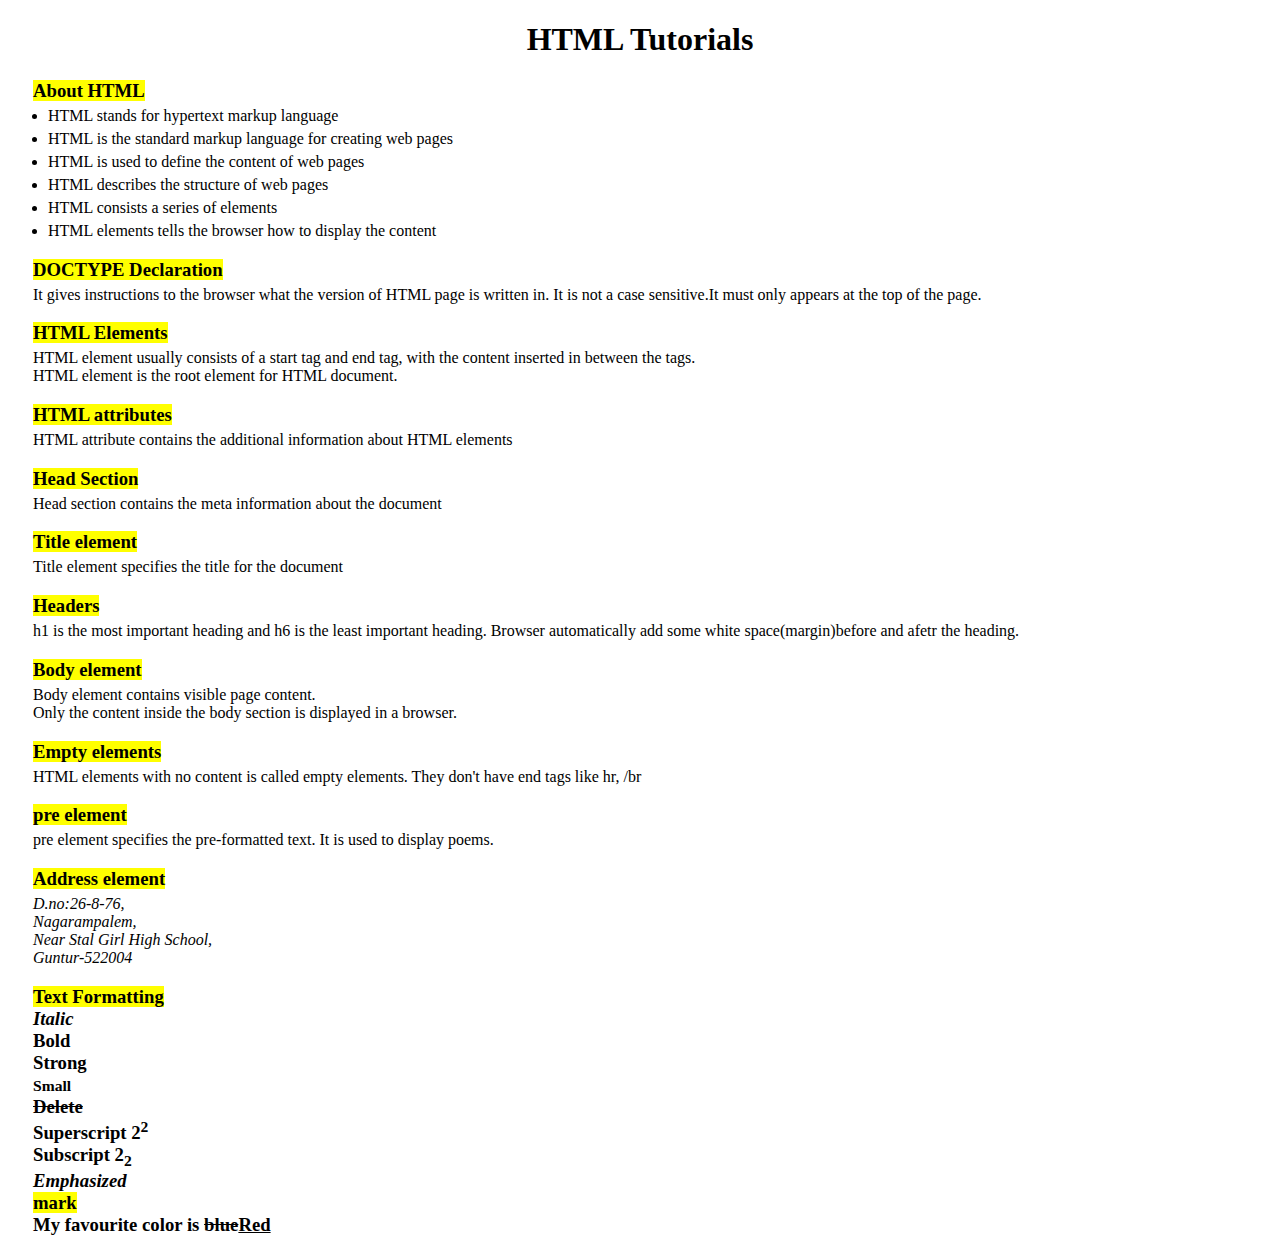
==== index.html @ c35bbf7c "address element" ====
<!DOCTYPE html>
<html lang="en-usa" dir="ltr">
  <head>
    <title>HTML Tutorials</title>
    <meta charset="UTF-8">
    <meta name="author" content="HTML">
    <meta name="description" content="HTML Tutorials">
    <meta name="keywords" content="attributes, elements, forms">
    <meta name="viewport" content="width=device-width, initial-scale=1.0">
    <meta http-equiv="refresh" content="30">
    <link rel="stylesheet" href="style.css">
  </head>
  <body>
    <h1>HTML Tutorials</h1>
    <h3><mark>About HTML</mark></h3>
    <ul>
      <li>HTML stands for hypertext markup language</li>
      <li>HTML is the standard markup language for creating web pages</li>
      <li>HTML is used to define the content of web pages</li>
      <li>HTML describes the structure of web pages</li>
      <li>HTML consists a series of elements</li>
      <li>HTML elements tells the browser how to display the content</li>
    </ul>
    <h3><mark>DOCTYPE Declaration</mark></h3>
    <p>It gives instructions to the browser what the version of HTML page is written in. It is not a case sensitive.It must only appears at the top of the page.</p>
    <h3><mark>HTML Elements</mark></h3>
    <p>HTML element usually consists of a start tag and end tag, with the content inserted in between the tags.<br/> HTML element is the root element for HTML document.</p>
    <h3><mark>HTML attributes</mark></h3>
    <p>HTML attribute contains the additional information about HTML elements</p>
    <h3><mark>Head Section</mark></h3>
    <p>Head section contains the meta information about the document</p>
    <h3><mark>Title element</mark></h3>
    <p>Title element specifies the title for the document</p>
    <h3><mark>Headers</mark></h3>
    <p>h1 is the most important heading and h6 is the least important heading. Browser automatically add some white space(margin)before and afetr the heading.</p>
    <h3><mark>Body element</mark></h3>
    <p>Body element contains visible page content.<br/>Only the content inside the body section is displayed in a browser.</p>
    <h3><mark>Empty elements</mark></h3>
    <p>HTML elements with no content is called empty elements. They don't have end tags like hr, /br</p>
    <h3><mark>pre element</mark></h3>
    <p>pre element specifies the pre-formatted text. It is used to display poems.</p>
    <h3><mark>Address element</mark></h3>
    <address>
      D.no:26-8-76,<br/>
      Nagarampalem,<br/>
      Near Stal Girl High School,<br/>
      Guntur-522004
    </address>
    <h3><mark>Text Formatting</mark><br/>
    <i>Italic</i><br/>
    <b>Bold</b><br/>
    <strong>Strong</strong><br/>
    <small>Small</small><br/>
    <del>Delete</del><br/>
    <span>Superscript 2<sup>2</sup></span><br/>
    <span>Subscript 2<sub>2</sub></span><br/>
    <em>Emphasized</em><br/>
    <mark>mark</mark><br/>
    <span>My favourite color is <del>blue</del><ins>Red</ins></span>
    </h3>

  </body>
</html>
---- style.css ----
h1{
  text-align:center;
}
h3{
  padding-left:25px;
  margin-bottom:5px;
}
ul, li{
  margin-top:5px;
}
p{
  margin-top:0px;
  margin-left:25px;
}
address{
  padding-left:25px;
  margin-bottom:5px;
}
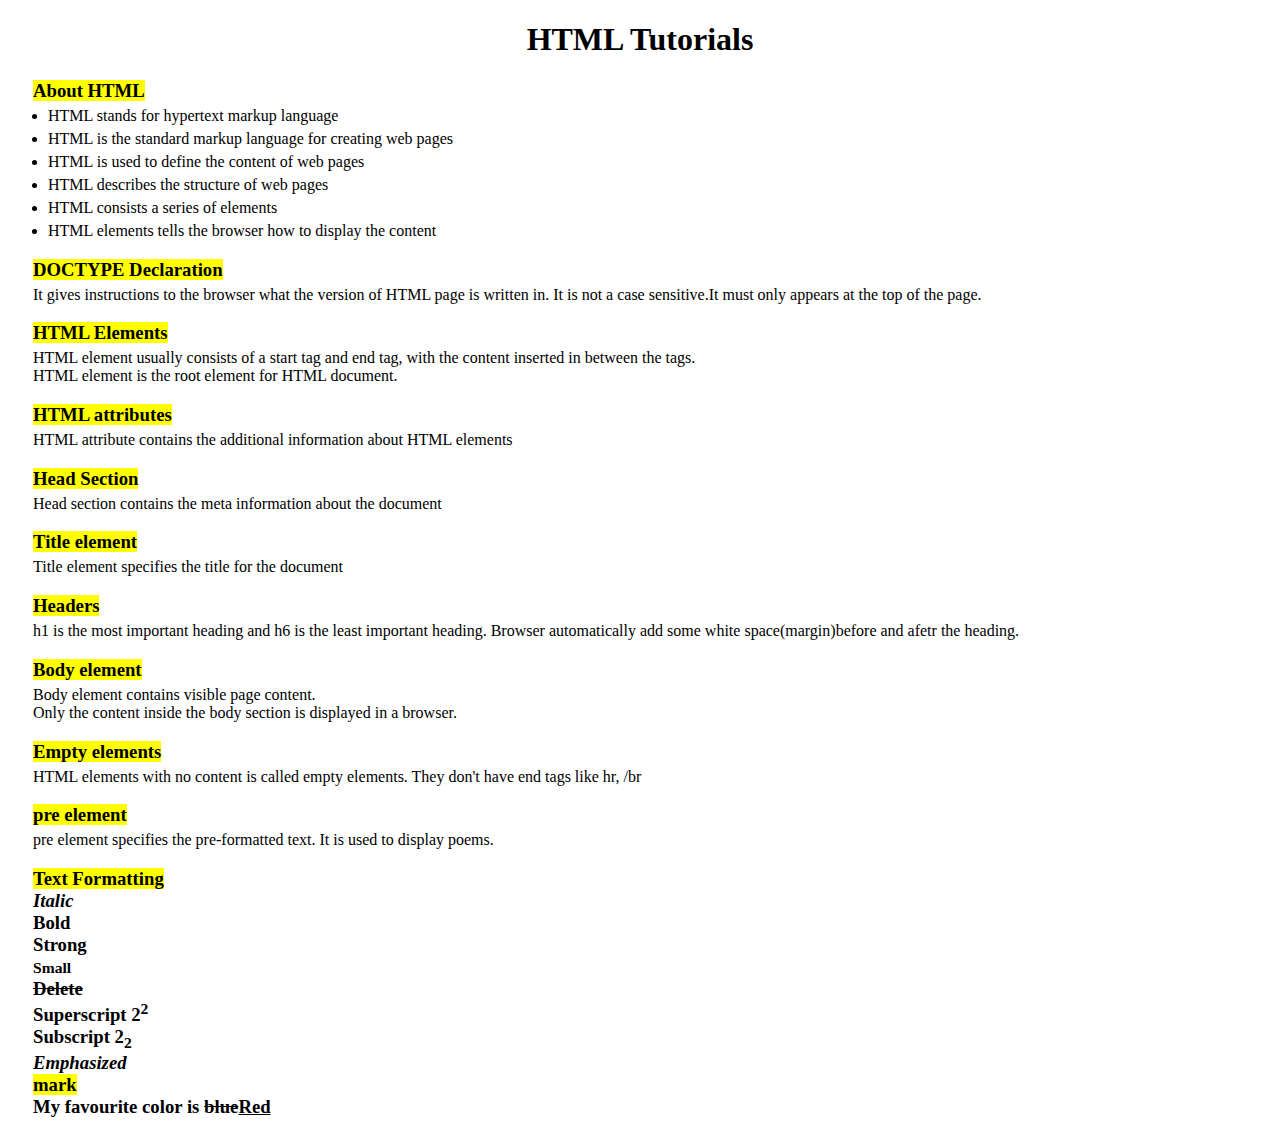
==== commit a34700de: "address tag" ====
--- a/index.html
+++ b/index.html
@@ -39,13 +39,7 @@
     <p>HTML elements with no content is called empty elements. They don't have end tags like hr, /br</p>
     <h3><mark>pre element</mark></h3>
     <p>pre element specifies the pre-formatted text. It is used to display poems.</p>
-    <h3><mark>Address element</mark></h3>
-    <address>
-      D.no:26-8-76,<br/>
-      Nagarampalem,<br/>
-      Near Stal Girl High School,<br/>
-      Guntur-522004
-    </address>
+    
     <h3><mark>Text Formatting</mark><br/>
     <i>Italic</i><br/>
     <b>Bold</b><br/>
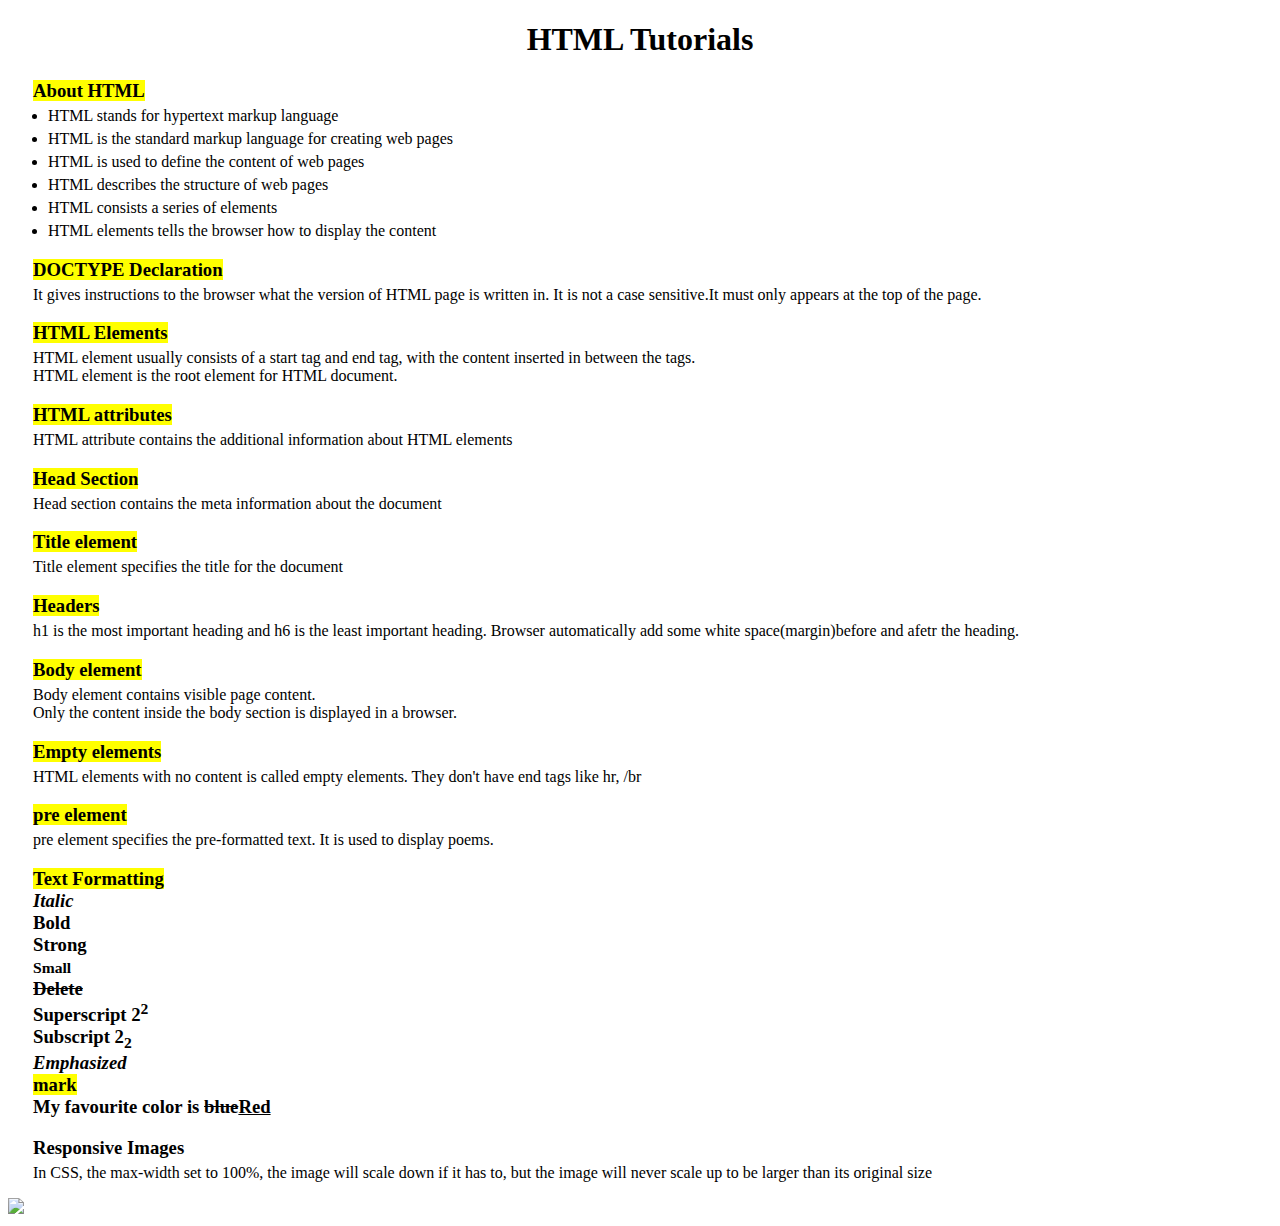
==== commit 96fe51f6: "responsive images" ====
--- a/index.html
+++ b/index.html
@@ -39,7 +39,6 @@
     <p>HTML elements with no content is called empty elements. They don't have end tags like hr, /br</p>
     <h3><mark>pre element</mark></h3>
     <p>pre element specifies the pre-formatted text. It is used to display poems.</p>
-    
     <h3><mark>Text Formatting</mark><br/>
     <i>Italic</i><br/>
     <b>Bold</b><br/>
@@ -52,6 +51,8 @@
     <mark>mark</mark><br/>
     <span>My favourite color is <del>blue</del><ins>Red</ins></span>
     </h3>
-
+    <h3>Responsive Images</h3>
+    <p>In CSS, the max-width set to 100%, the image will scale down if it has to, but the image will never scale up to be larger than its original size</p>
+    <img src="assets/"
   </body>
 </html>
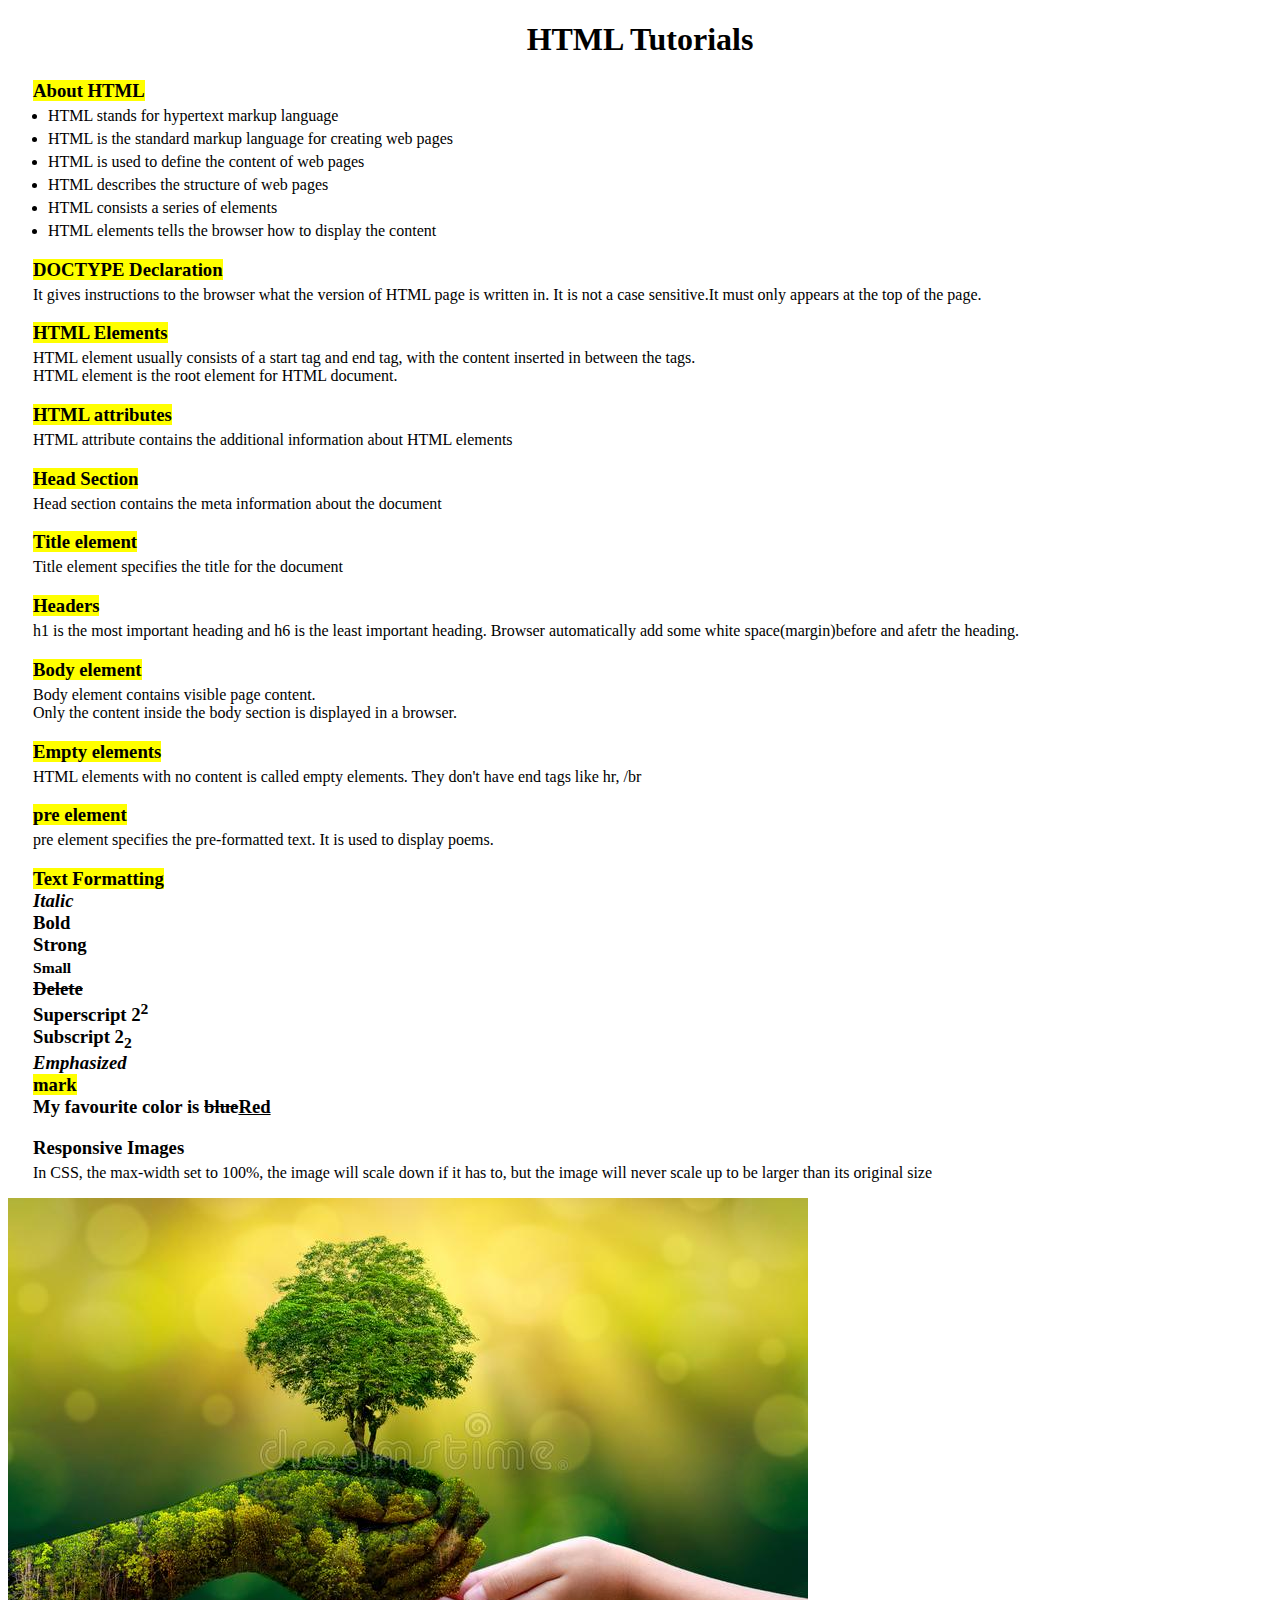
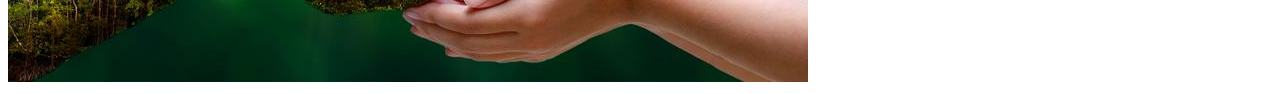
==== commit 2645bc7c: "about responsive image" ====
--- a/index.html
+++ b/index.html
@@ -53,6 +53,6 @@
     </h3>
     <h3>Responsive Images</h3>
     <p>In CSS, the max-width set to 100%, the image will scale down if it has to, but the image will never scale up to be larger than its original size</p>
-    <img src="assets/"
+    <img src="assets/environment.jpg">
   </body>
 </html>
--- a/style.css
+++ b/style.css
@@ -16,3 +16,6 @@
   padding-left:25px;
   margin-bottom:5px;
 }
+img{
+  max-width:100%;
+}
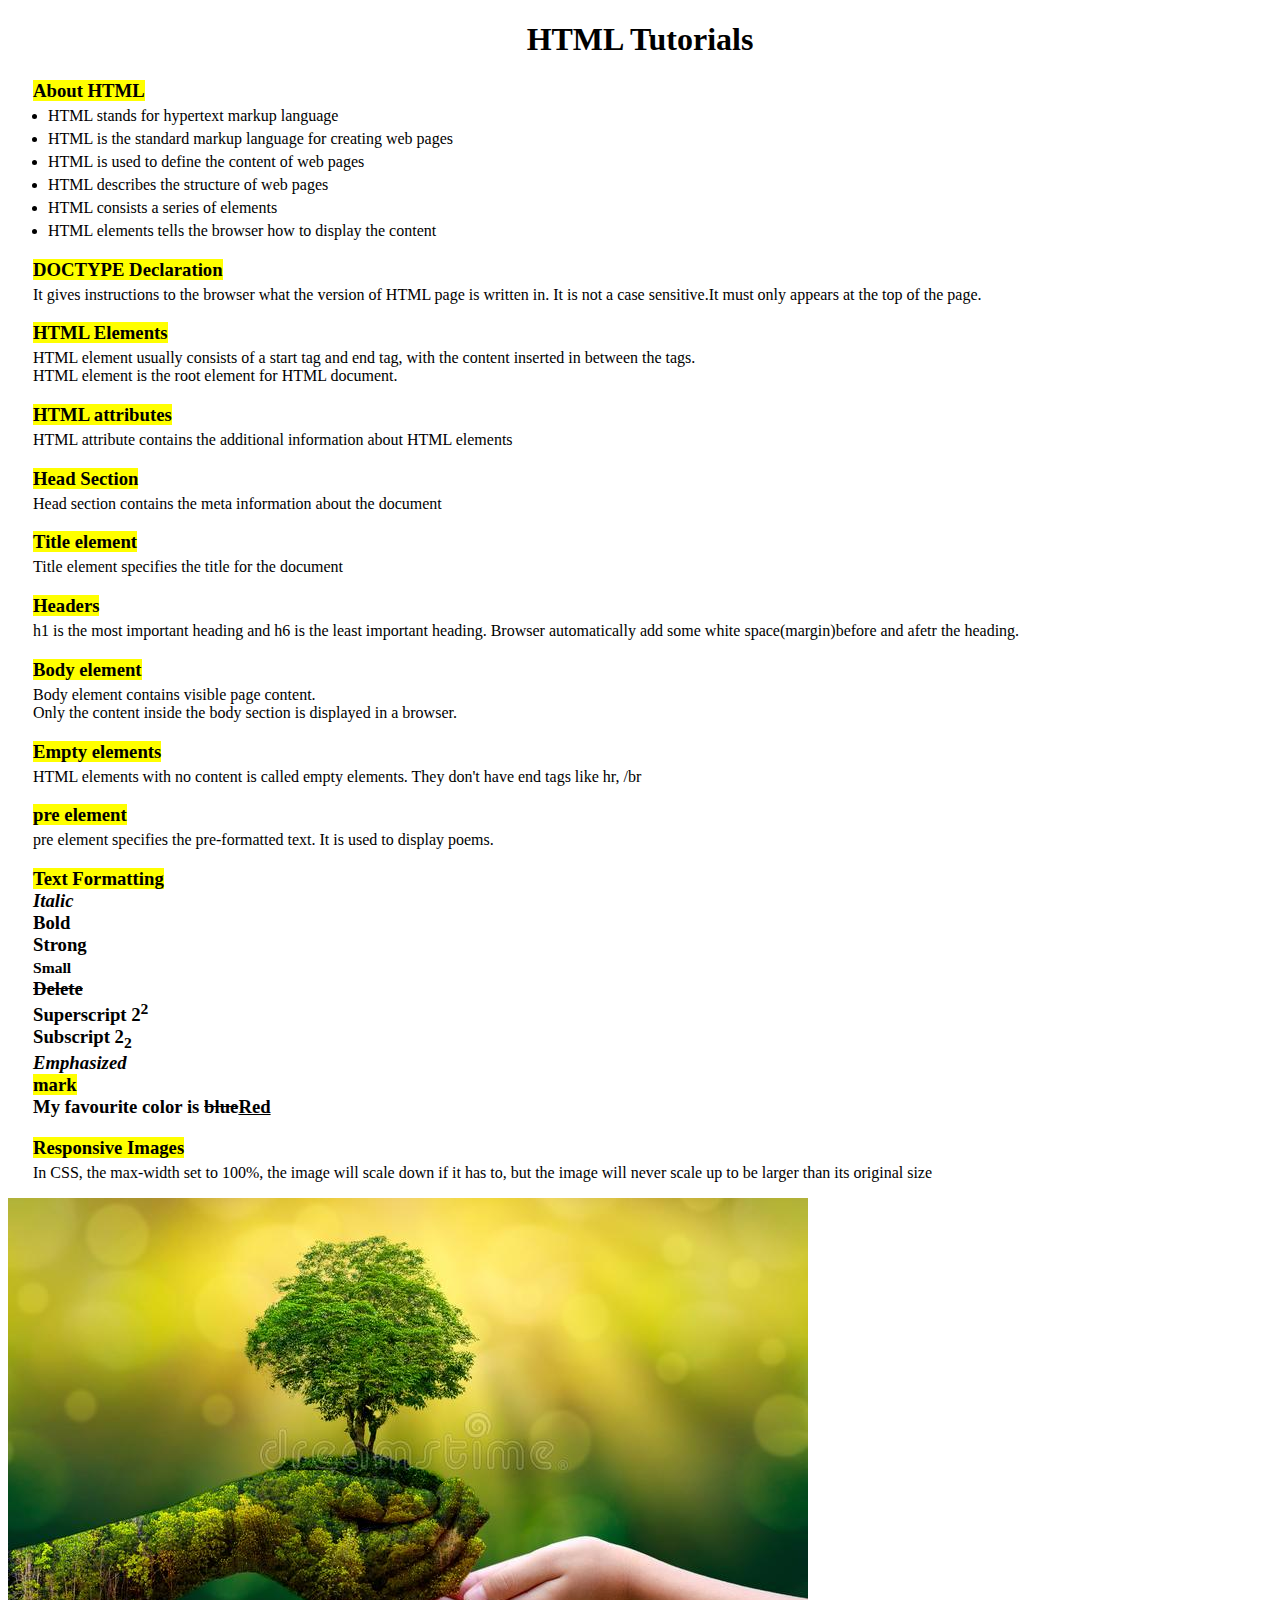
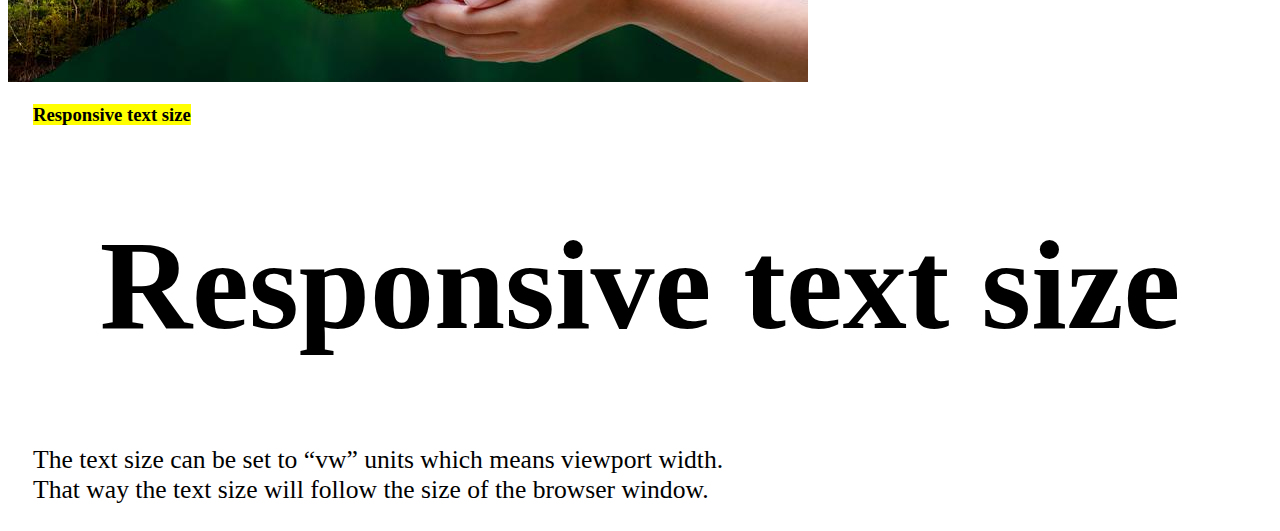
==== commit 39e1db8d: "responsive text size" ====
--- a/index.html
+++ b/index.html
@@ -51,8 +51,12 @@
     <mark>mark</mark><br/>
     <span>My favourite color is <del>blue</del><ins>Red</ins></span>
     </h3>
-    <h3>Responsive Images</h3>
+    <h3><mark>Responsive Images</mark></h3>
     <p>In CSS, the max-width set to 100%, the image will scale down if it has to, but the image will never scale up to be larger than its original size</p>
     <img src="assets/environment.jpg">
+    <h3><mark>Responsive text size</mark></h3>
+    <h1 style="font-size:10vw">Responsive text size</h1>
+    <p style="font-size:2vw">The text size can be set to <q>vw</q> units which means viewport width.<br>
+    That way the text size will follow the size of the browser window.</p>
   </body>
 </html>
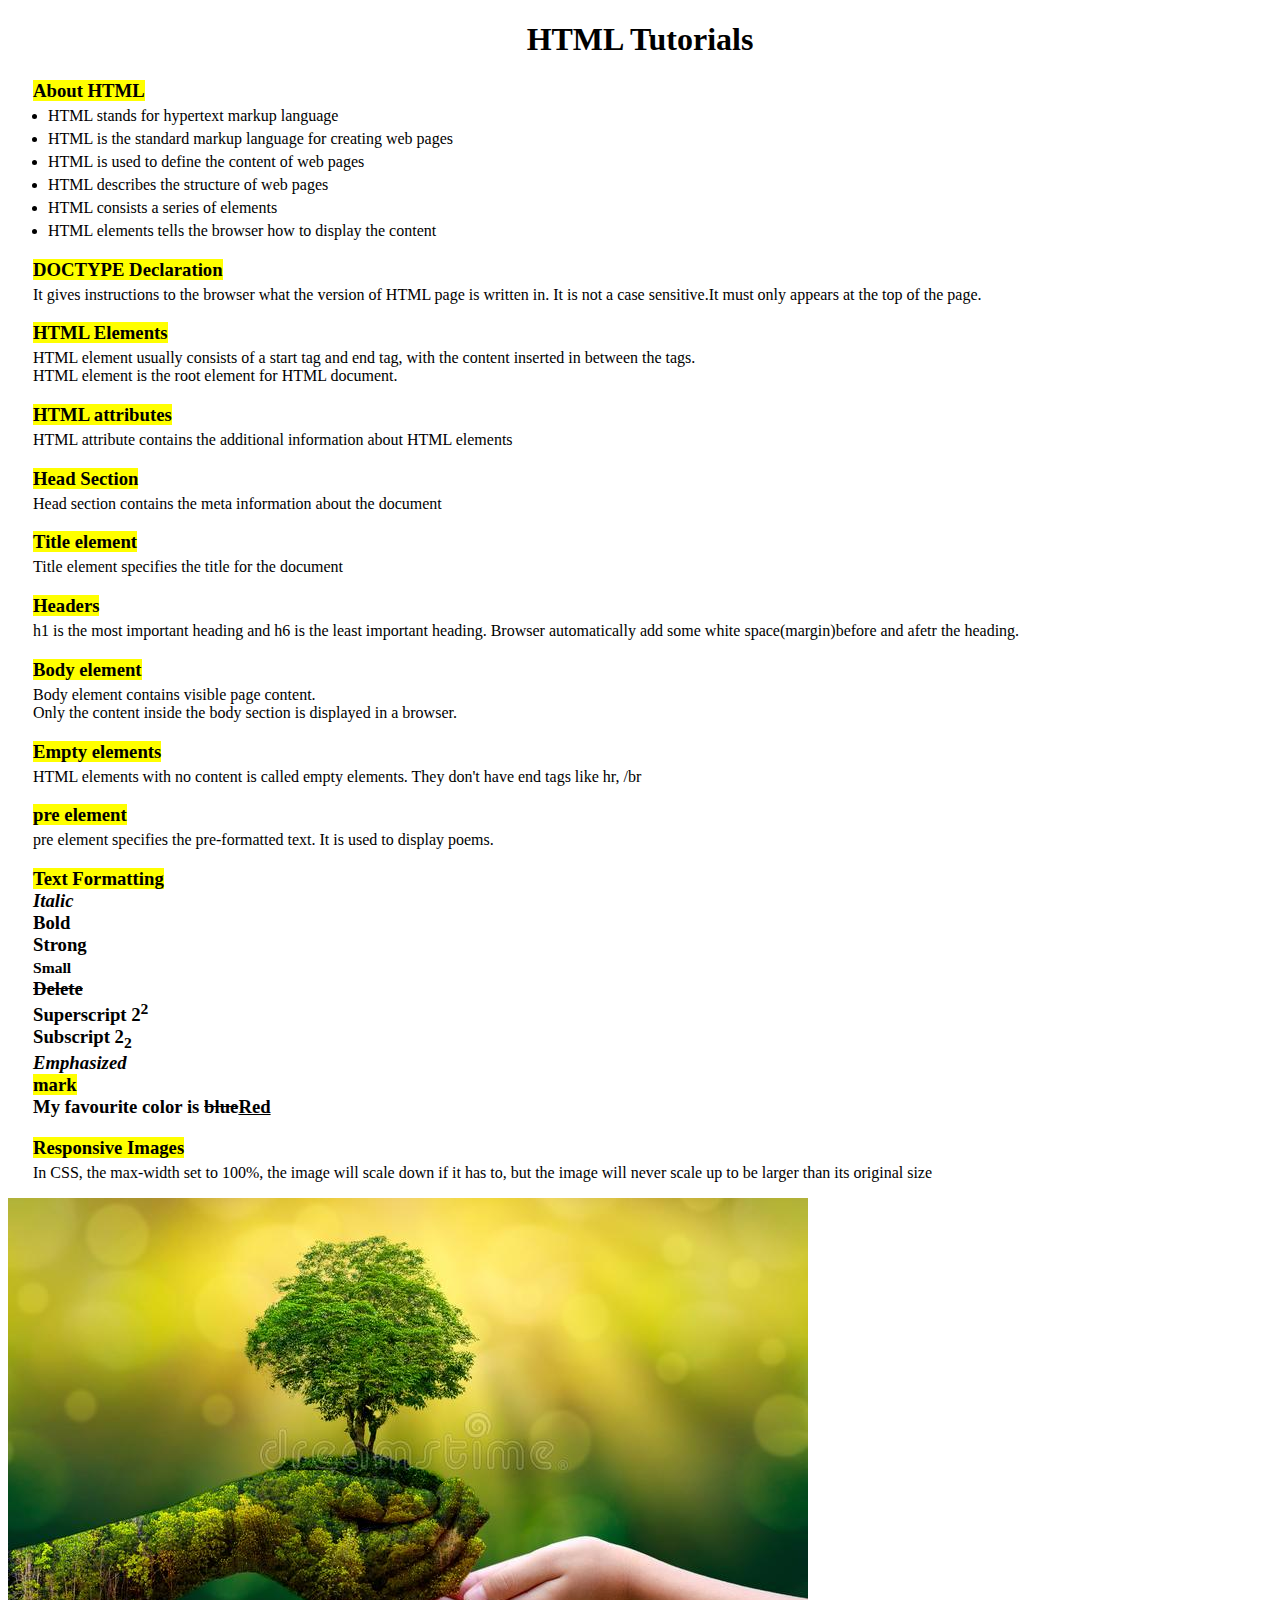
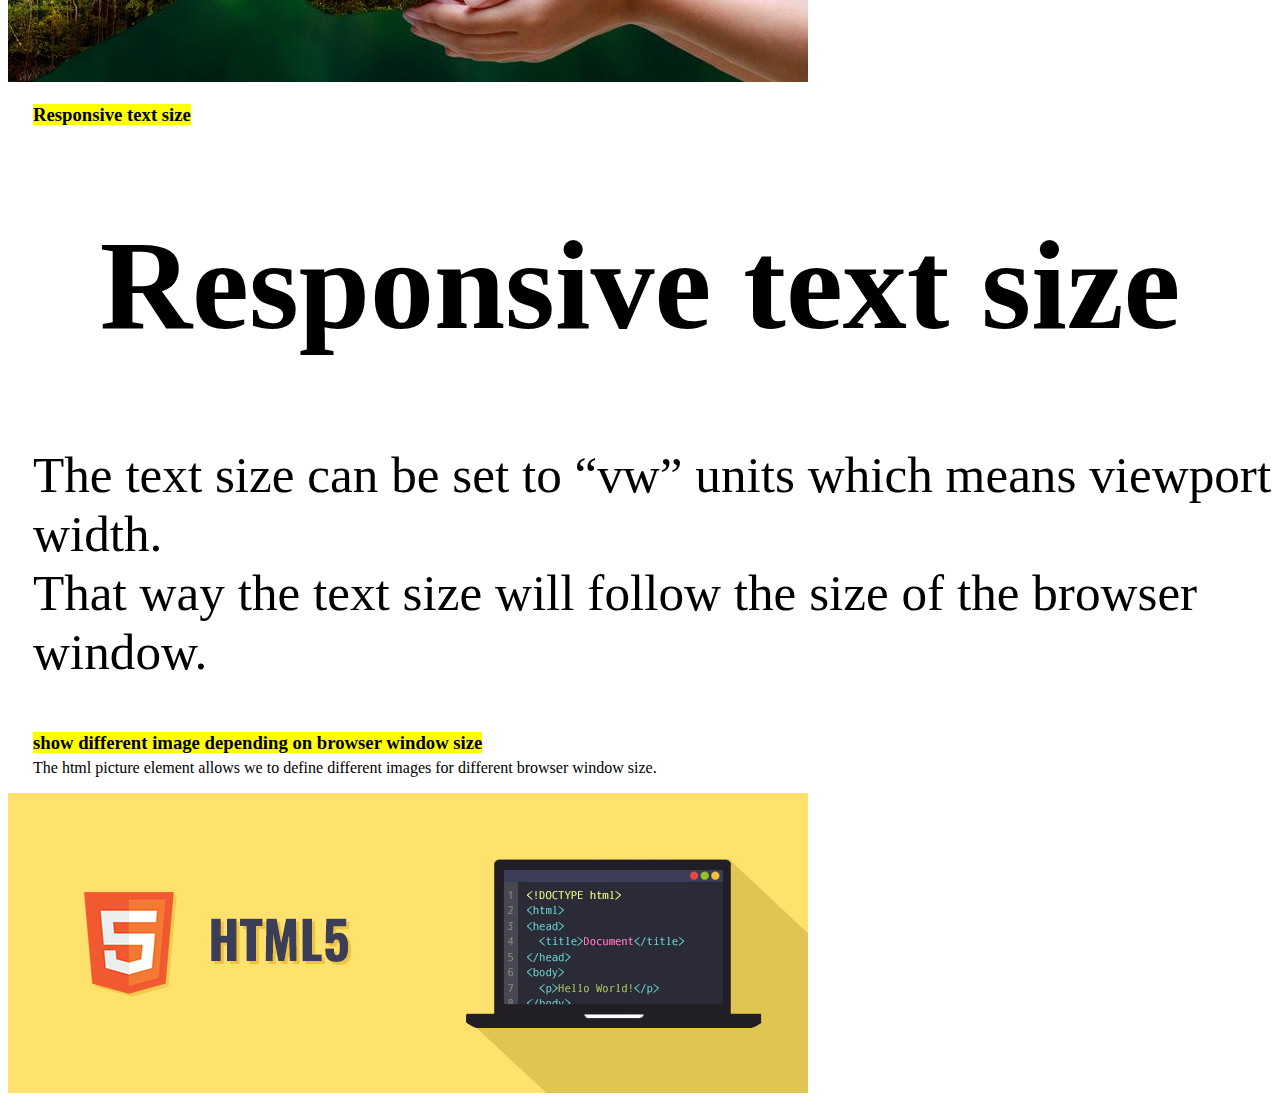
==== commit 10f5dc4e: "different img for different browser window size" ====
--- a/index.html
+++ b/index.html
@@ -56,7 +56,14 @@
     <img src="assets/environment.jpg">
     <h3><mark>Responsive text size</mark></h3>
     <h1 style="font-size:10vw">Responsive text size</h1>
-    <p style="font-size:2vw">The text size can be set to <q>vw</q> units which means viewport width.<br>
+    <p style="font-size:4vw">The text size can be set to <q>vw</q> units which means viewport width.<br>
     That way the text size will follow the size of the browser window.</p>
+    <h3><mark>show different image depending on browser window size</mark></h3>
+    <p>The html picture element allows we to define different images for different browser window size.</p>
+    <picture>
+      <source srcset="assets/html.png" media="(max-width:1500px)">
+      <source srcset="assets/javascript.png" media="(max-width:600px)">
+      <img src="assets/html.png" alt="HTML" style="width:auto;">
+    </picture>
   </body>
 </html>
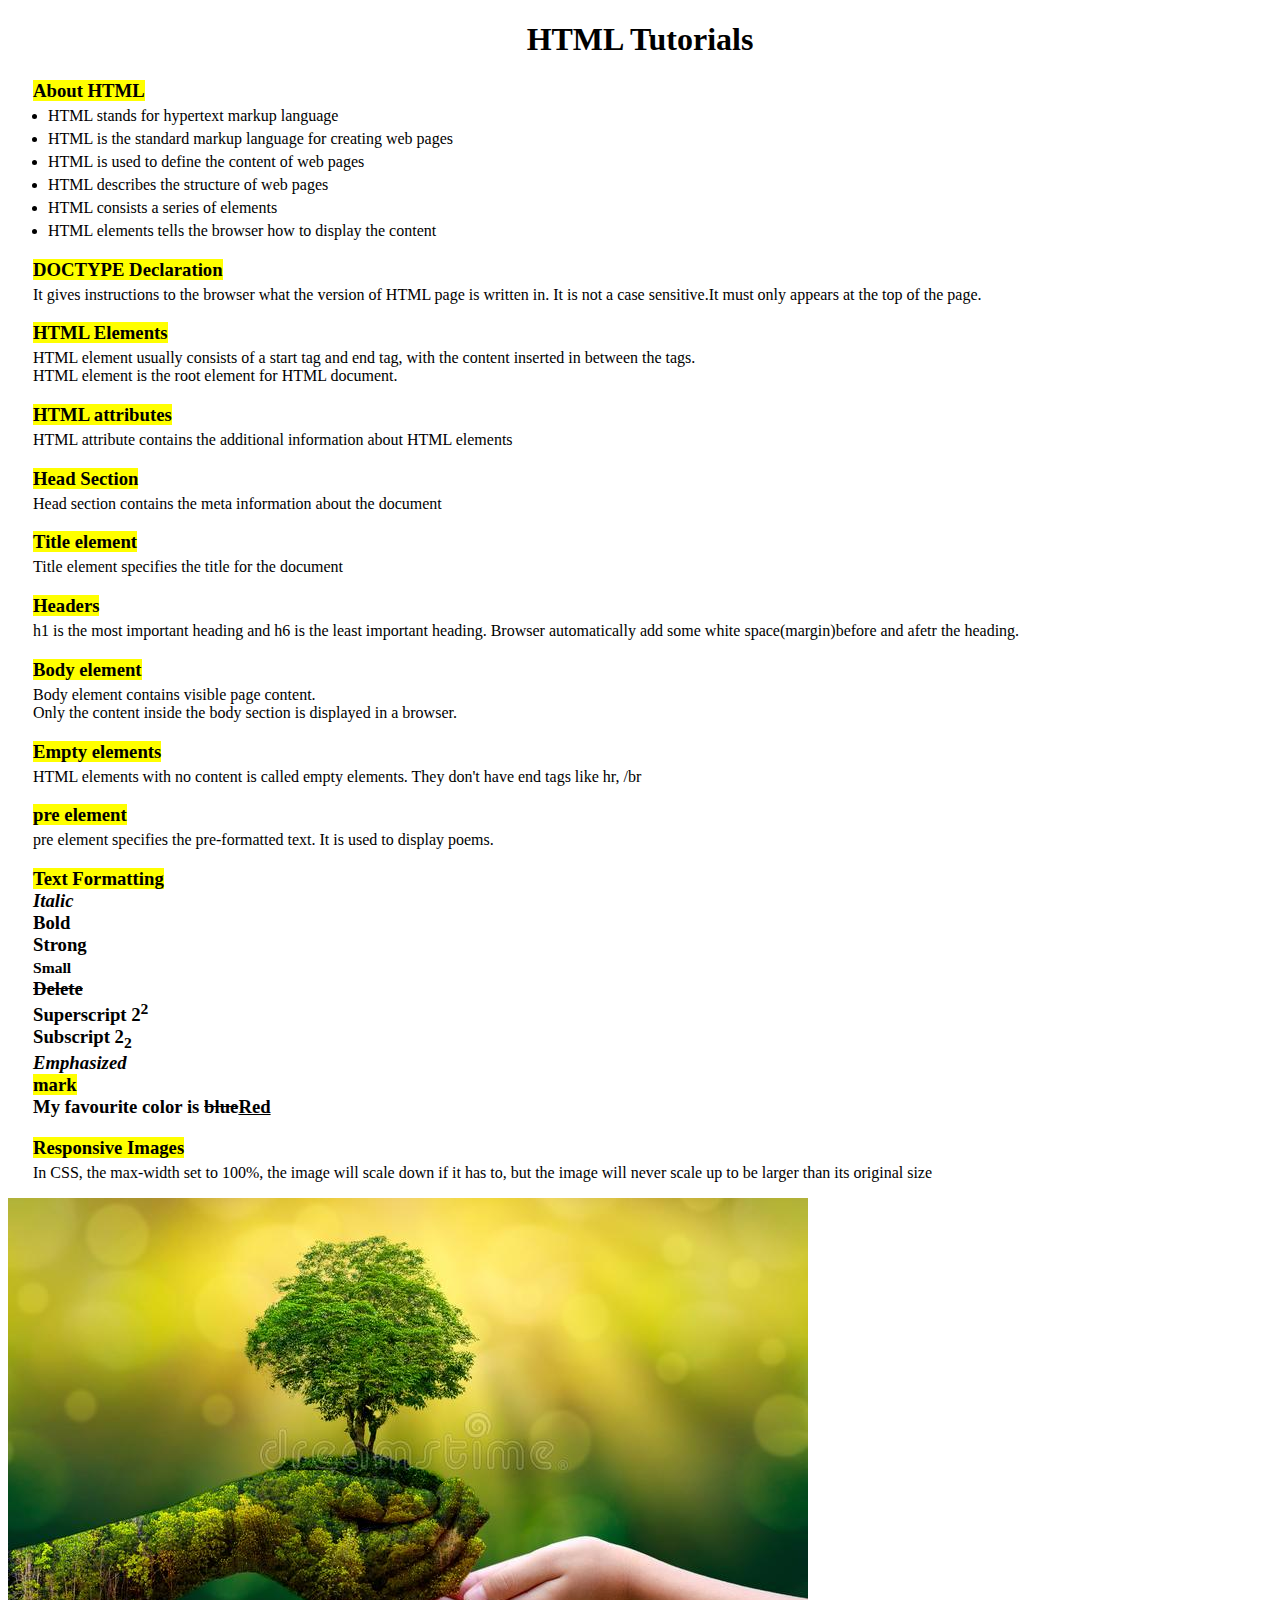
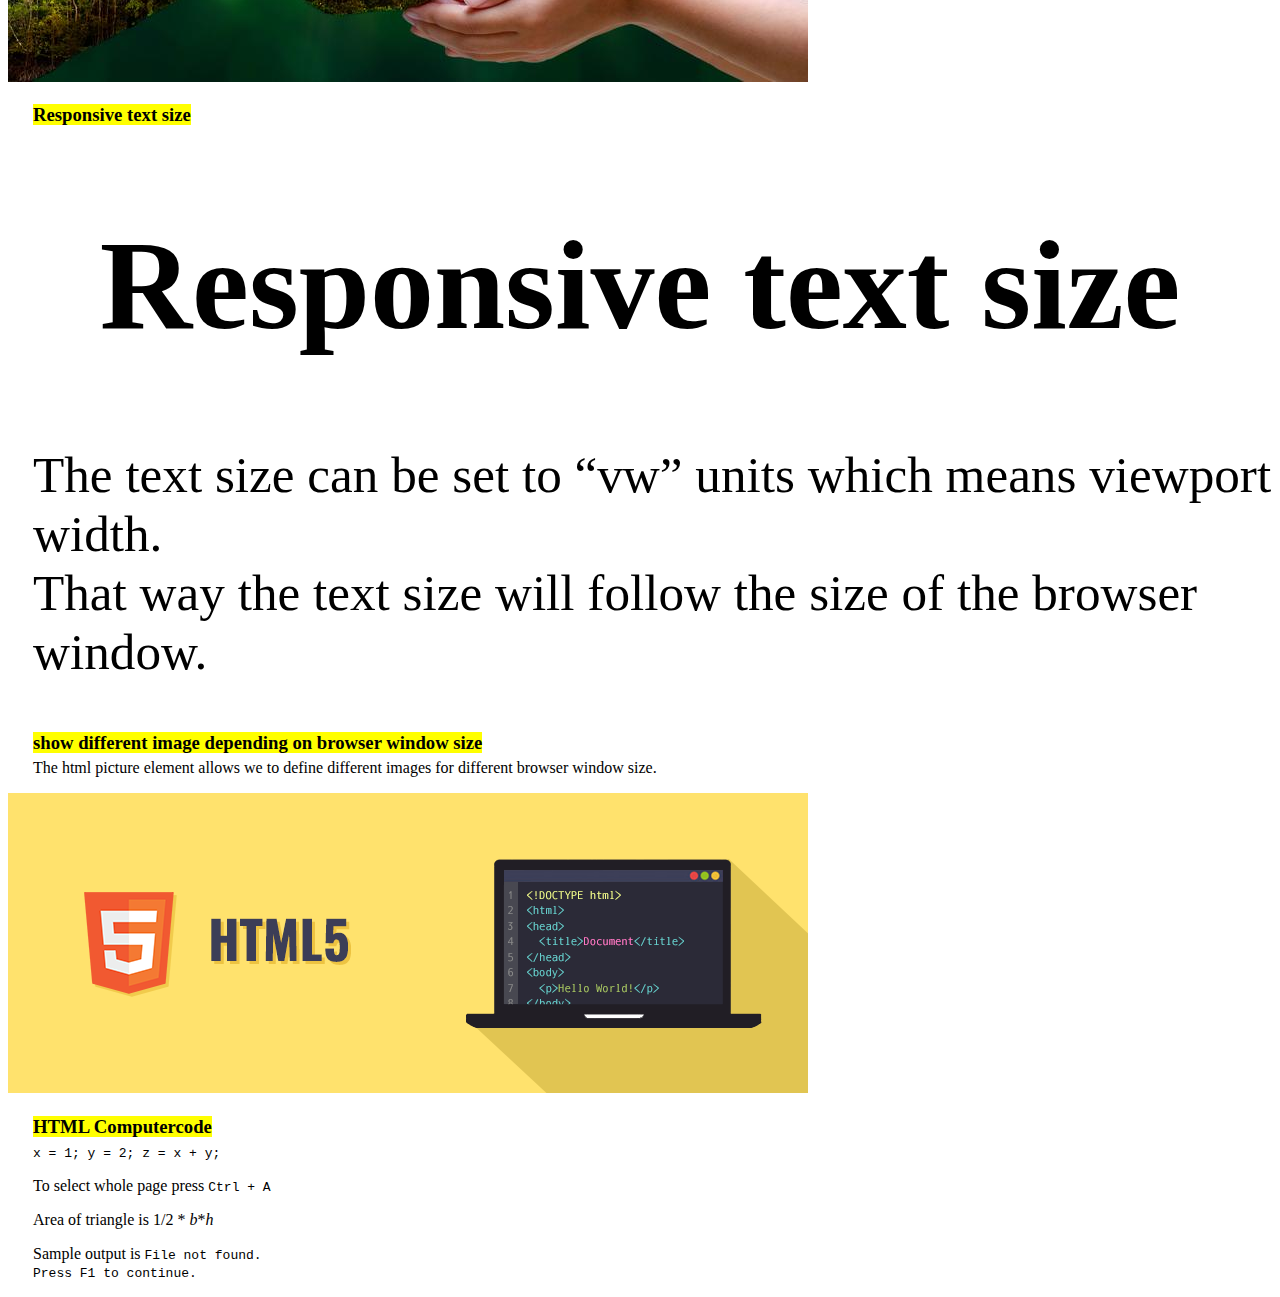
==== commit be0a316d: "computercode" ====
--- a/index.html
+++ b/index.html
@@ -65,5 +65,14 @@
       <source srcset="assets/javascript.png" media="(max-width:600px)">
       <img src="assets/html.png" alt="HTML" style="width:auto;">
     </picture>
+    <h3><mark>HTML Computercode</mark></h3>
+    <p><code>
+      x = 1;
+      y = 2;
+      z = x + y;
+    </code></p>
+    <p>To select whole page press <kbd>Ctrl + A</kbd><p>
+    <p>Area of triangle is 1/2 * <var>b</var>*<var>h</var></p>
+    <p>Sample output is <samp>File not found.<br>Press F1 to continue.</samp></p>
   </body>
 </html>
